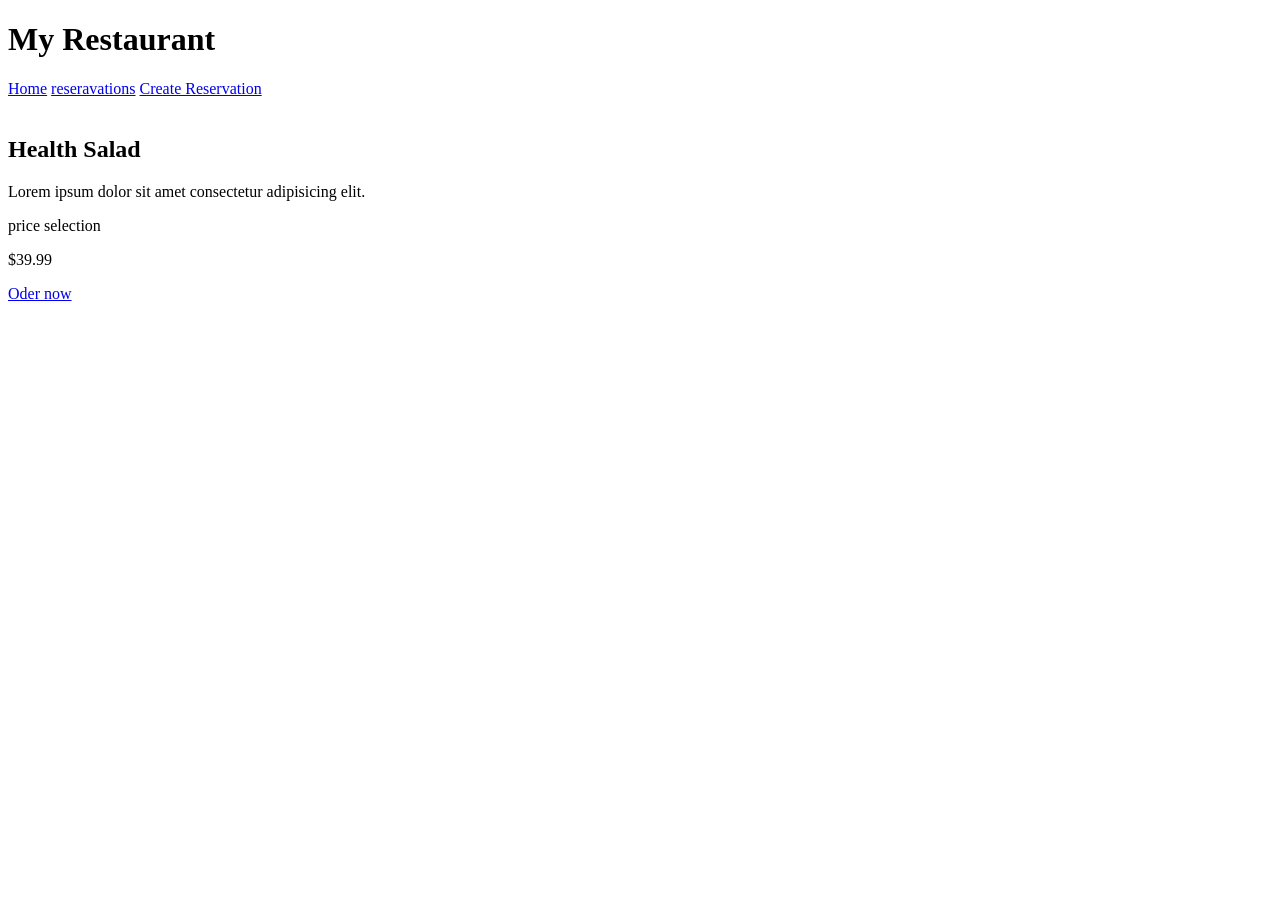
==== index.html @ a405a3ad "creating the Project" ====
<!DOCTYPE html>
<html lang="en">
<head>
    <meta charset="UTF-8">
    <meta name="viewport" content="width=device-width, initial-scale=1.0">
    <title>Document</title>
</head>
<body>
    <header>
        <h1>My Restaurant</h1>
            <nav class="navigation">
                <a href="index">Home</a>    
                <a href="reservations">reseravations</a>
                <a href="createreservation">Create Reservation  </a>

            </nav>

    </header>
    <main>
        <div class="Dish-month-container">
            <img src="" alt="">
            <h2>Health Salad</h2>
            <p>Lorem ipsum dolor sit amet consectetur adipisicing elit.</p>
        </div>

        <Div>price selection</Div>
            <p>$39.99</p>
            <a class="btn-fill" href="#">Oder now</a>
        </Div>
    </main>    
    
</body>
</html>
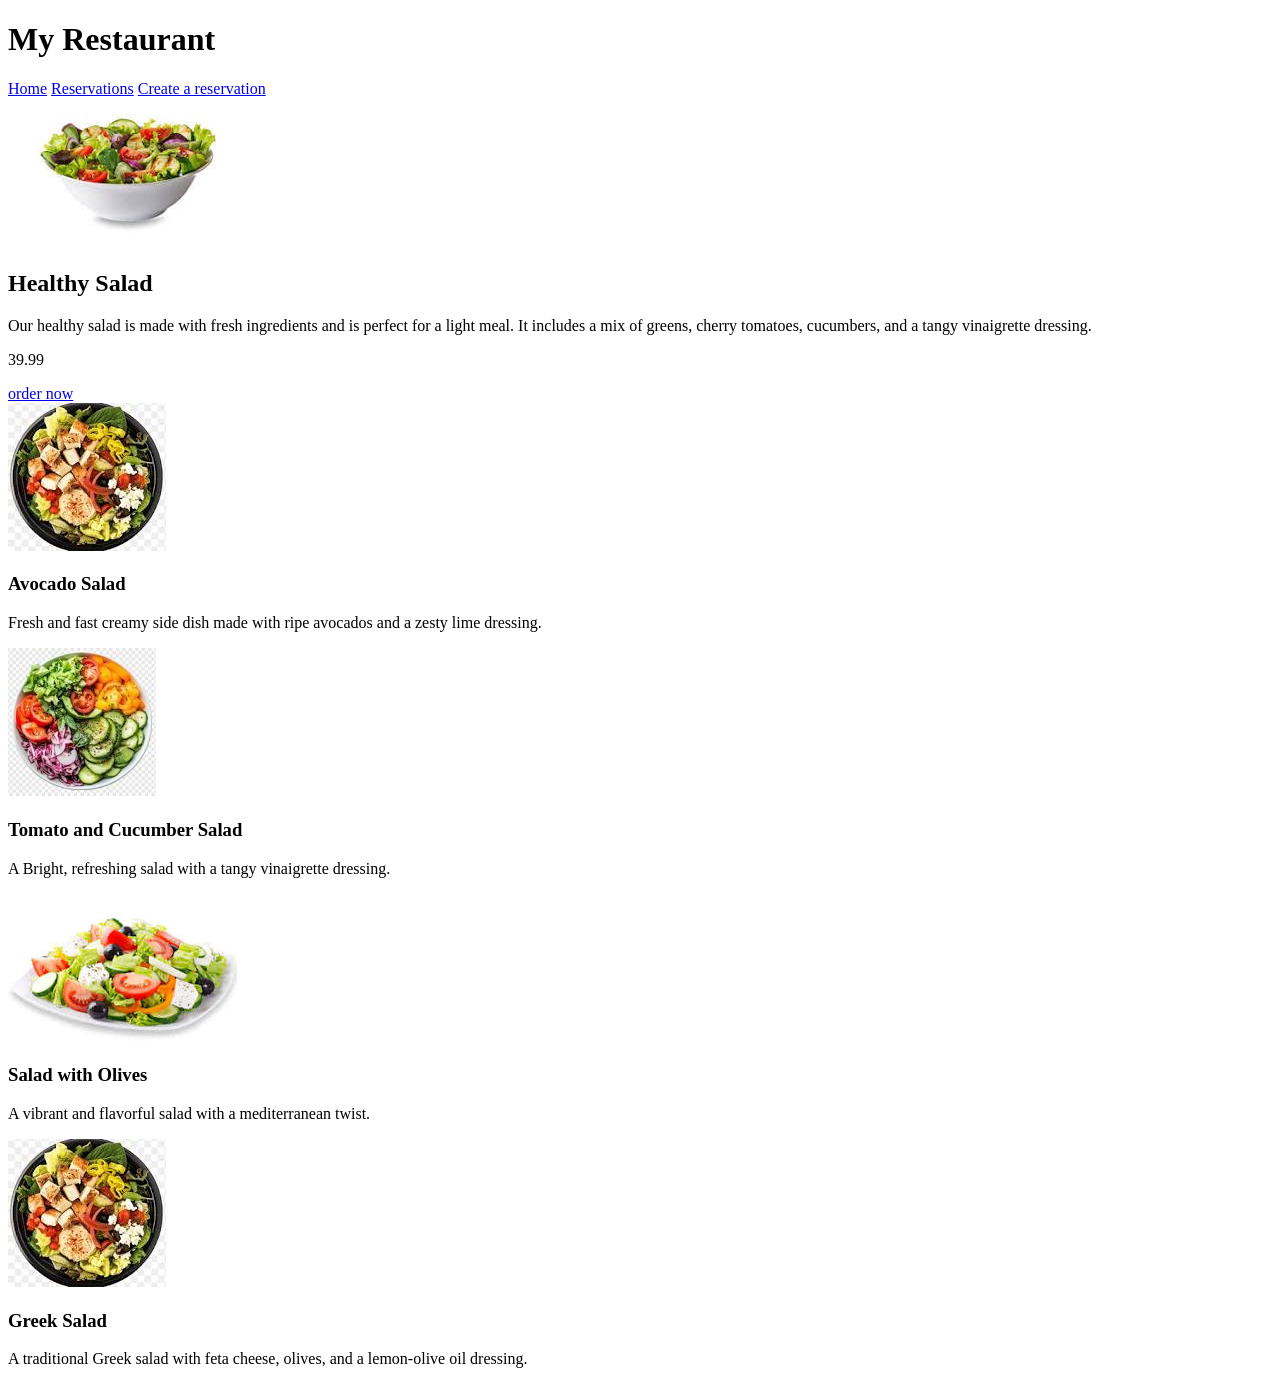
==== commit aad4530d: "Add files via upload" ====
--- a/index.html
+++ b/index.html
@@ -1,33 +1,59 @@
-<!DOCTYPE html>
-<html lang="en">
-<head>
-    <meta charset="UTF-8">
-    <meta name="viewport" content="width=device-width, initial-scale=1.0">
-    <title>Document</title>
-</head>
-<body>
-    <header>
-        <h1>My Restaurant</h1>
-            <nav class="navigation">
-                <a href="index">Home</a>    
-                <a href="reservations">reseravations</a>
-                <a href="createreservation">Create Reservation  </a>
-
-            </nav>
-
-    </header>
-    <main>
-        <div class="Dish-month-container">
-            <img src="" alt="">
-            <h2>Health Salad</h2>
-            <p>Lorem ipsum dolor sit amet consectetur adipisicing elit.</p>
-        </div>
-
-        <Div>price selection</Div>
-            <p>$39.99</p>
-            <a class="btn-fill" href="#">Oder now</a>
-        </Div>
-    </main>    
-    
-</body>
+<!DOCTYPE html>
+<html lang="en">
+<head>
+    <meta charset="UTF-8">
+    <meta name="viewport" content="width=device-width, initial-scale=1.0">
+    <link rel="stylesheet" href="MyRestaurant.css">
+    <title>My Restaurant</title>
+</head>
+<body>
+    <header class="site-init">
+        <h1>My Restaurant</h1>
+    <nav class="navigation">
+        <a href="index.html">Home</a>
+        <a href="reservations.html">Reservations</a>
+        <a href="createReservation.html">Create a reservation</a>
+    </nav>
+    </header>
+
+   <main class="container">
+    <div class="dish-month-container">
+        <img src="salad1.jpg" alt="Dish of the month"> 
+        <div class="dish-month-text">
+            <h2>Healthy Salad</h2>
+            <p>Our healthy salad is made with fresh ingredients and is perfect for a light meal. It includes a mix of greens, cherry tomatoes, cucumbers, and a tangy vinaigrette dressing.</p>
+        
+            <div class="price-section">
+                <p>39.99</p>
+                <a class="btn-fill" href="#">order now</a>
+            </div>
+        </div>
+    </div>
+
+        <div class="dishes-container">
+            <div class="dish">
+                <img src="salad2.jpg" alt="Dish 1">
+                <h3>Avocado Salad</h3>
+                <p>Fresh and fast creamy side dish made with ripe avocados and a zesty lime dressing.</p>   
+            </div>
+            <div class="dish">
+                <img src="salad3.jpg" alt="Dish 2">
+                <h3>Tomato and Cucumber Salad</h3>
+                <p>A Bright, refreshing salad with a tangy vinaigrette dressing.</p>       
+            </div>
+            <div class="dish">
+                <img src="salad4.jpg" alt="Dish 3">
+                <h3>Salad with Olives</h3>
+                <p>A vibrant and flavorful salad with a mediterranean twist.</p>
+            </div>
+            <div class="dish">
+                <img src="salad5.jpg" alt="Dish 4">
+                <h3>Greek Salad</h3>
+                <p>A traditional Greek salad with feta cheese, olives, and a lemon-olive oil dressing.</p>
+            </div>
+
+        </div>
+    </main>
+</body>
+
 </html>
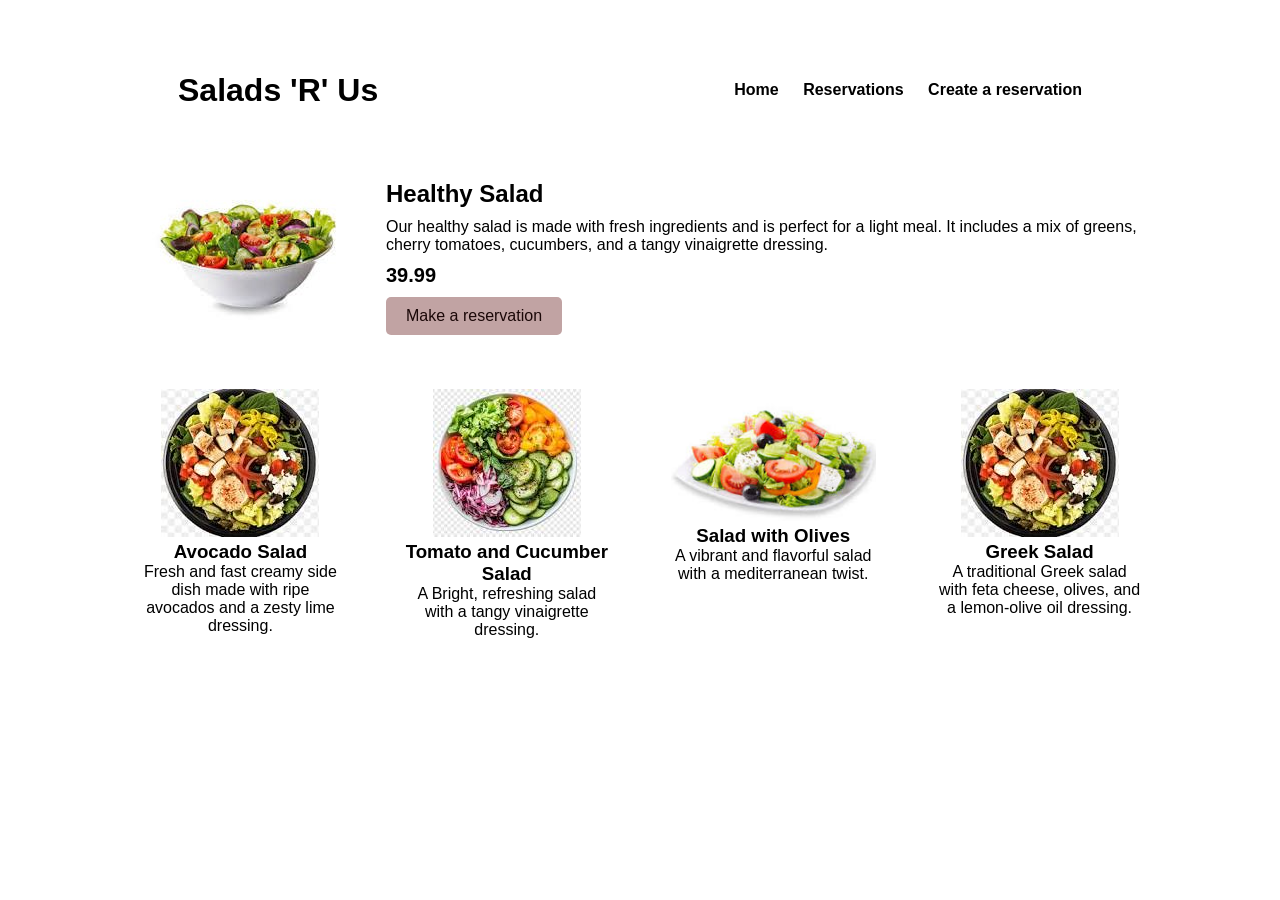
==== commit 8312bb82: "Add files via upload" ====
--- a/index.html
+++ b/index.html
@@ -8,11 +8,11 @@
 </head>
 <body>
     <header class="site-init">
-        <h1>My Restaurant</h1>
+        <h1>Salads 'R' Us</h1>
     <nav class="navigation">
         <a href="index.html">Home</a>
-        <a href="reservations.html">Reservations</a>
-        <a href="createReservation.html">Create a reservation</a>
+        <a href="practice/reservations.html">Reservations</a>
+        <a href="practice/createReservation.html">Create a reservation</a>
     </nav>
     </header>
 
@@ -25,7 +25,7 @@
         
             <div class="price-section">
                 <p>39.99</p>
-                <a class="btn-fill" href="#">order now</a>
+                <a class="btn-fill" href="practice/createReservation.html">Make a reservation</a>
             </div>
         </div>
     </div>
--- a/MyRestaurant.css
+++ b/MyRestaurant.css
@@ -0,0 +1,159 @@
+/*Global*/
+* {
+    margin: 0;
+    padding: 0;
+}
+body {
+    font-family: Arial, sans-serif;
+}
+
+a{
+
+    color: black;
+    text-decoration: none
+}
+.container{
+    /*background-color: red;*/
+    width: 80%;
+    margin-left: auto;
+    margin-right: auto;
+}
+
+/*Header*/
+.site-init {
+    display: flex;
+    justify-content: space-around;
+    align-items: center;
+    height: 20vh;
+   /* background-color: #582121;*/
+}
+
+.navigation a{
+    margin-right: 20px;
+    font-weight: bold;
+}
+/*Main*/
+.dish-month-container {
+    display: flex;
+    justify-content: space-around;
+    flex-direction: row;
+    align-items: center;
+    /*height: 20vh;*/
+    gap: 20px;
+    margin-bottom: 44px;
+
+    /*background-color: #9c6c6c;*/
+}
+
+.dish-month-text h2 {
+    margin-bottom: 10px;
+}
+
+.price-section p {
+    margin-bottom: 10px;
+}
+
+/*utilities*/
+.btn-fill {
+   display: block;
+    border: none;
+    border-radius: 5px;
+    background-color: #c1a3a3;
+   padding: 10px 20px;
+    /*background-color: #e0d7d7;*/
+    color: rgb(27, 8, 8);
+    text-decoration: none;
+    cursor: pointer;
+    width:max-content;
+}
+
+img{
+    max-width: 100%;
+}
+
+.price-section{
+    display: flex;
+    flex-direction: column;
+    
+}
+
+.price-section p{
+    margin-top: 10px;
+    font-size: 20px;
+    font-weight: bold;
+}
+
+.dishes-container{
+    display: flex;
+    justify-content: space-between;
+    gap: 30px;
+    margin-top: 20px;
+    flex-wrap:nowrap;
+    text-align: center;
+}
+
+.dishes-container .dish{
+    width: 20%;
+    padding: 10px;
+    
+
+dishes-container .dish img{
+    width: 100%;
+    height: auto;
+    border-radius: 5px;
+}
+
+dishes-container .dish h3, .dishes-container .dish p{
+    margin-top: 10px;
+    font-size: 18px;
+}
+
+@media (min-width:360px)and(max-width:768px){
+    .dishes-container{
+        flex-direction: column;
+        align-items: center;
+    }
+    .dishes-container .dish{
+        width: 80%;
+    }
+}
+
+@media(min-width:360px) and (max-width:768px){
+    .dish-month-container{
+        flex-direction: column;;
+    }
+
+    .dish-month-container h2{
+        align-items: center;
+    }
+
+    .site-init{
+        flex-direction: column;
+    }
+    .navigation a{
+        display: grid;
+        align-items: center;
+        margin:20px;
+        font-size:20px;
+
+
+    }
+    .dish-month-text{
+        text-align: center;
+    }
+    .btn-fill{
+        align-items: center;
+    }
+    p{
+        font-size: 20px;
+    }
+
+    .dish h3 {
+        font-size:20px;
+    }
+
+
+
+
+}
+
